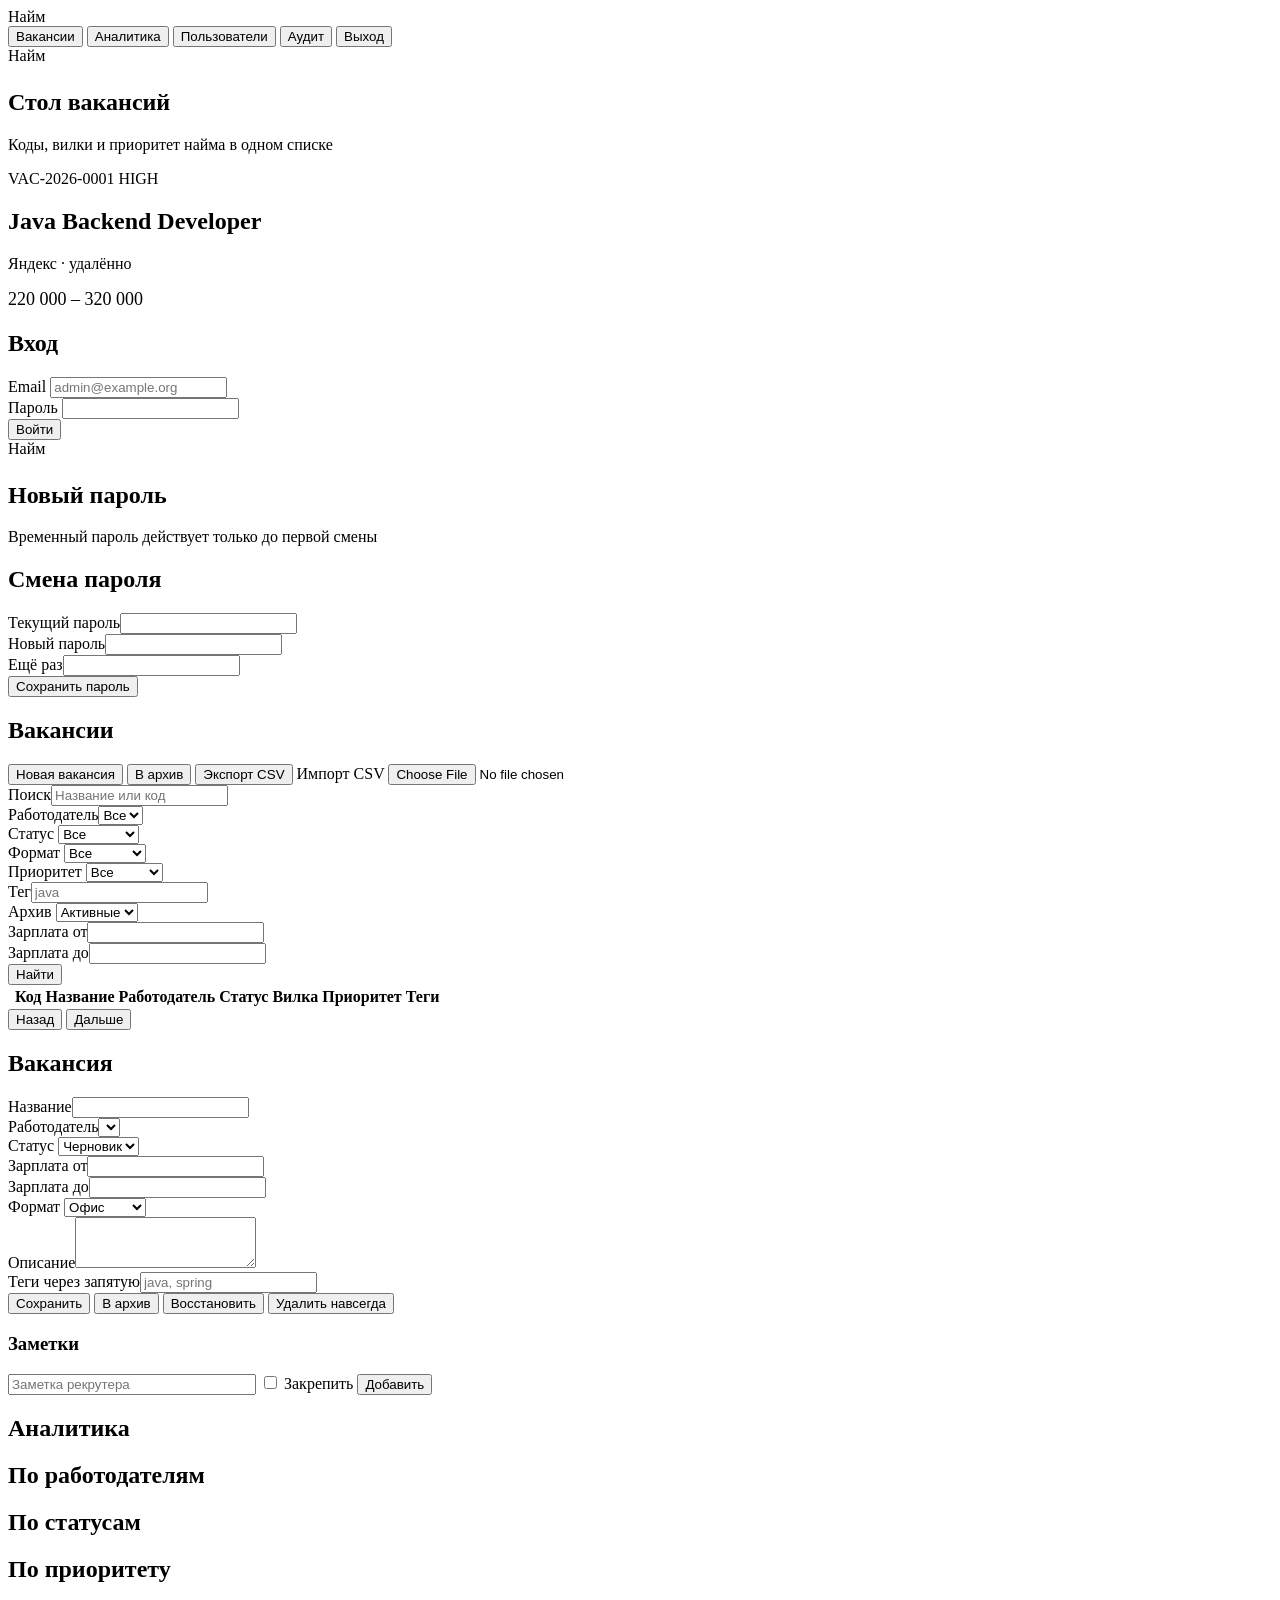
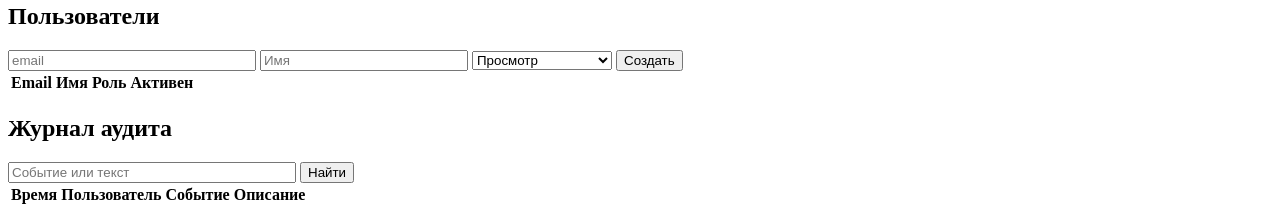
==== backend/src/main/resources/static/index.html @ ea850fc8 "feat: add KR3 Spring Boot backend for vacancies and hiring Layer REST API, JWT auth, Flyway, analyti" ====
<!DOCTYPE html>
<html lang="ru">
<head>
  <meta charset="UTF-8"/>
  <meta name="viewport" content="width=device-width, initial-scale=1"/>
  <title>Найм</title>
  <link rel="preconnect" href="https://fonts.googleapis.com"/>
  <link rel="preconnect" href="https://fonts.gstatic.com" crossorigin/>
  <link href="https://fonts.googleapis.com/css2?family=IBM+Plex+Mono:wght@400;500&family=IBM+Plex+Sans:wght@400;500&display=swap" rel="stylesheet"/>
  <link rel="stylesheet" href="/styles.css"/>
</head>
<body>
<header id="topbar" class="hidden">
  <div class="brand"><span class="mark" aria-hidden="true"></span> Найм</div>
  <button class="link" data-nav="vacancies">Вакансии</button>
  <button class="link" data-nav="analytics">Аналитика</button>
  <button class="link admin-only hidden" data-nav="users">Пользователи</button>
  <button class="link admin-only hidden" data-nav="audit">Аудит</button>
  <span id="userLabel"></span>
  <button class="secondary" id="logoutBtn">Выход</button>
</header>

<main>
  <section id="view-login" class="login-screen">
    <div class="login-story">
      <div class="brand" style="margin-bottom:24px"><span class="mark" aria-hidden="true"></span> Найм</div>
      <h1>Стол вакансий</h1>
      <p class="lede">Коды, вилки и приоритет найма в одном списке</p>
      <article class="dossier">
        <div class="dossier-top">
          <span class="code">VAC-2026-0001</span>
          <span class="stamp high">HIGH</span>
        </div>
        <h2>Java Backend Developer</h2>
        <div class="muted">Яндекс · удалённо</div>
        <div class="mono" style="margin-top:16px;font-size:18px">220 000 – 320 000</div>
      </article>
    </div>
    <div class="auth-pane">
      <div class="auth-card">
        <h1>Вход</h1>
        <form id="loginForm">
          <div class="field">
            <label for="loginEmail">Email</label>
            <input id="loginEmail" type="email" required autocomplete="username" placeholder="admin@example.org"/>
          </div>
          <div class="field">
            <label for="loginPassword">Пароль</label>
            <input id="loginPassword" type="password" required autocomplete="current-password"/>
          </div>
          <button type="submit">Войти</button>
          <div id="loginError" class="error"></div>
        </form>
      </div>
    </div>
  </section>

  <section id="view-password" class="login-screen hidden">
    <div class="login-story">
      <div class="brand" style="margin-bottom:24px"><span class="mark" aria-hidden="true"></span> Найм</div>
      <h1>Новый пароль</h1>
      <p class="lede">Временный пароль действует только до первой смены</p>
    </div>
    <div class="auth-pane">
      <div class="auth-card">
        <h1>Смена пароля</h1>
        <form id="passwordForm">
          <div class="field"><label for="currentPassword">Текущий пароль</label><input id="currentPassword" type="password" required/></div>
          <div class="field"><label for="newPassword">Новый пароль</label><input id="newPassword" type="password" required minlength="8"/></div>
          <div class="field"><label for="confirmPassword">Ещё раз</label><input id="confirmPassword" type="password" required minlength="8"/></div>
          <button type="submit">Сохранить пароль</button>
          <div id="passwordError" class="error"></div>
        </form>
      </div>
    </div>
  </section>

  <div class="container">
    <section id="view-vacancies" class="hidden">
      <div class="page-head">
        <h1>Вакансии</h1>
        <div class="toolbar">
          <button class="primary editor-only hidden" id="createBtn">Новая вакансия</button>
          <button class="editor-only hidden" id="bulkArchiveBtn">В архив</button>
          <button id="exportBtn">Экспорт CSV</button>
          <label class="file editor-only hidden">Импорт CSV <input id="importFile" type="file" accept=".csv"/></label>
        </div>
      </div>
      <div class="card">
        <div class="filters">
          <div><label for="fQ">Поиск</label><input id="fQ" placeholder="Название или код"/></div>
          <div><label for="fEmployer">Работодатель</label><select id="fEmployer"><option value="">Все</option></select></div>
          <div><label for="fStatus">Статус</label>
            <select id="fStatus">
              <option value="">Все</option>
              <option value="DRAFT">Черновик</option>
              <option value="OPEN">Открыта</option>
              <option value="PAUSED">Пауза</option>
              <option value="CLOSED">Закрыта</option>
            </select>
          </div>
          <div><label for="fRemote">Формат</label>
            <select id="fRemote"><option value="">Все</option><option value="true">Удалённо</option><option value="false">Офис</option></select>
          </div>
          <div><label for="fPriority">Приоритет</label>
            <select id="fPriority"><option value="">Все</option><option value="HIGH">Высокий</option><option value="MEDIUM">Средний</option><option value="LOW">Низкий</option></select>
          </div>
          <div><label for="fTag">Тег</label><input id="fTag" placeholder="java"/></div>
          <div><label for="fArchived">Архив</label>
            <select id="fArchived"><option value="false">Активные</option><option value="true">Архив</option><option value="">Все</option></select>
          </div>
          <div><label for="fSalaryFrom">Зарплата от</label><input id="fSalaryFrom" type="number" min="0"/></div>
          <div><label for="fSalaryTo">Зарплата до</label><input id="fSalaryTo" type="number" min="0"/></div>
          <div class="filter-actions"><button id="searchBtn" class="primary">Найти</button></div>
        </div>
        <div id="vacancyMeta" class="muted"></div>
        <div class="table-wrap">
        <table>
          <thead>
            <tr>
              <th></th><th>Код</th><th>Название</th><th>Работодатель</th><th>Статус</th>
              <th class="num">Вилка</th><th>Приоритет</th><th>Теги</th>
            </tr>
          </thead>
          <tbody id="vacancyRows"></tbody>
        </table>
        </div>
        <div class="pager">
          <button id="prevPage">Назад</button>
          <span id="pageLabel" class="muted"></span>
          <button id="nextPage">Дальше</button>
        </div>
      </div>

      <div class="card hidden" id="editCard">
        <h2 id="editTitle">Вакансия</h2>
        <form id="vacancyForm" class="form-grid">
          <div class="span-2"><label for="vTitle">Название</label><input id="vTitle" required minlength="3"/></div>
          <div><label for="vEmployer">Работодатель</label><select id="vEmployer" required></select></div>
          <div><label for="vStatus">Статус</label>
            <select id="vStatus">
              <option value="DRAFT">Черновик</option>
              <option value="OPEN">Открыта</option>
              <option value="PAUSED">Пауза</option>
              <option value="CLOSED">Закрыта</option>
            </select>
          </div>
          <div><label for="vSalaryMin">Зарплата от</label><input id="vSalaryMin" type="number" min="0"/></div>
          <div><label for="vSalaryMax">Зарплата до</label><input id="vSalaryMax" type="number" min="0"/></div>
          <div><label for="vRemote">Формат</label>
            <select id="vRemote"><option value="false">Офис</option><option value="true">Удалённо</option></select>
          </div>
          <div class="span-3"><label for="vDescription">Описание</label><textarea id="vDescription" rows="3"></textarea></div>
          <div class="span-3"><label for="vTags">Теги через запятую</label><input id="vTags" placeholder="java, spring"/></div>
        </form>
        <div class="toolbar">
          <button id="saveVacancyBtn" class="primary editor-only hidden">Сохранить</button>
          <button class="editor-only hidden" id="archiveVacancyBtn">В архив</button>
          <button class="editor-only hidden" id="restoreVacancyBtn">Восстановить</button>
          <button class="danger admin-only hidden" id="deleteVacancyBtn">Удалить навсегда</button>
        </div>
        <div id="vacancyError" class="error"></div>
        <h3>Заметки</h3>
        <div id="notesList"></div>
        <form id="noteForm" class="toolbar editor-only hidden">
          <input id="noteContent" placeholder="Заметка рекрутера" style="flex:1;min-width:240px"/>
          <label class="check"><input id="notePinned" type="checkbox"/> Закрепить</label>
          <button type="submit" class="primary">Добавить</button>
        </form>
      </div>
    </section>

    <section id="view-analytics" class="hidden">
      <h1>Аналитика</h1>
      <div id="analyticsCards" class="stats"></div>
      <div class="split">
        <div class="card">
          <h2>По работодателям</h2>
          <div id="byEmployer"></div>
        </div>
        <div>
          <div class="card"><h2>По статусам</h2><div id="byStatus"></div></div>
          <div class="card"><h2>По приоритету</h2><div id="byPriority"></div></div>
        </div>
      </div>
    </section>

    <section id="view-users" class="hidden">
      <div class="card">
        <h1>Пользователи</h1>
        <form id="createUserForm" class="toolbar">
          <input id="uEmail" type="email" placeholder="email" required style="width:240px"/>
          <input id="uName" placeholder="Имя" required style="width:200px"/>
          <select id="uRole" style="width:140px"><option value="VIEWER">Просмотр</option><option value="EDITOR">Редактор</option><option value="ADMIN">Админ</option></select>
          <button type="submit" class="primary">Создать</button>
        </form>
        <div id="tempPassword" class="muted"></div>
        <table>
          <thead><tr><th>Email</th><th>Имя</th><th>Роль</th><th>Активен</th><th></th></tr></thead>
          <tbody id="userRows"></tbody>
        </table>
      </div>
    </section>

    <section id="view-audit" class="hidden">
      <div class="card">
        <h1>Журнал аудита</h1>
        <div class="toolbar">
          <input id="auditQ" placeholder="Событие или текст" style="width:280px"/>
          <button id="auditSearchBtn" class="primary">Найти</button>
        </div>
        <table>
          <thead><tr><th>Время</th><th>Пользователь</th><th>Событие</th><th>Описание</th></tr></thead>
          <tbody id="auditRows"></tbody>
        </table>
      </div>
    </section>
  </div>
</main>
<script src="/app.js"></script>
</body>
</html>
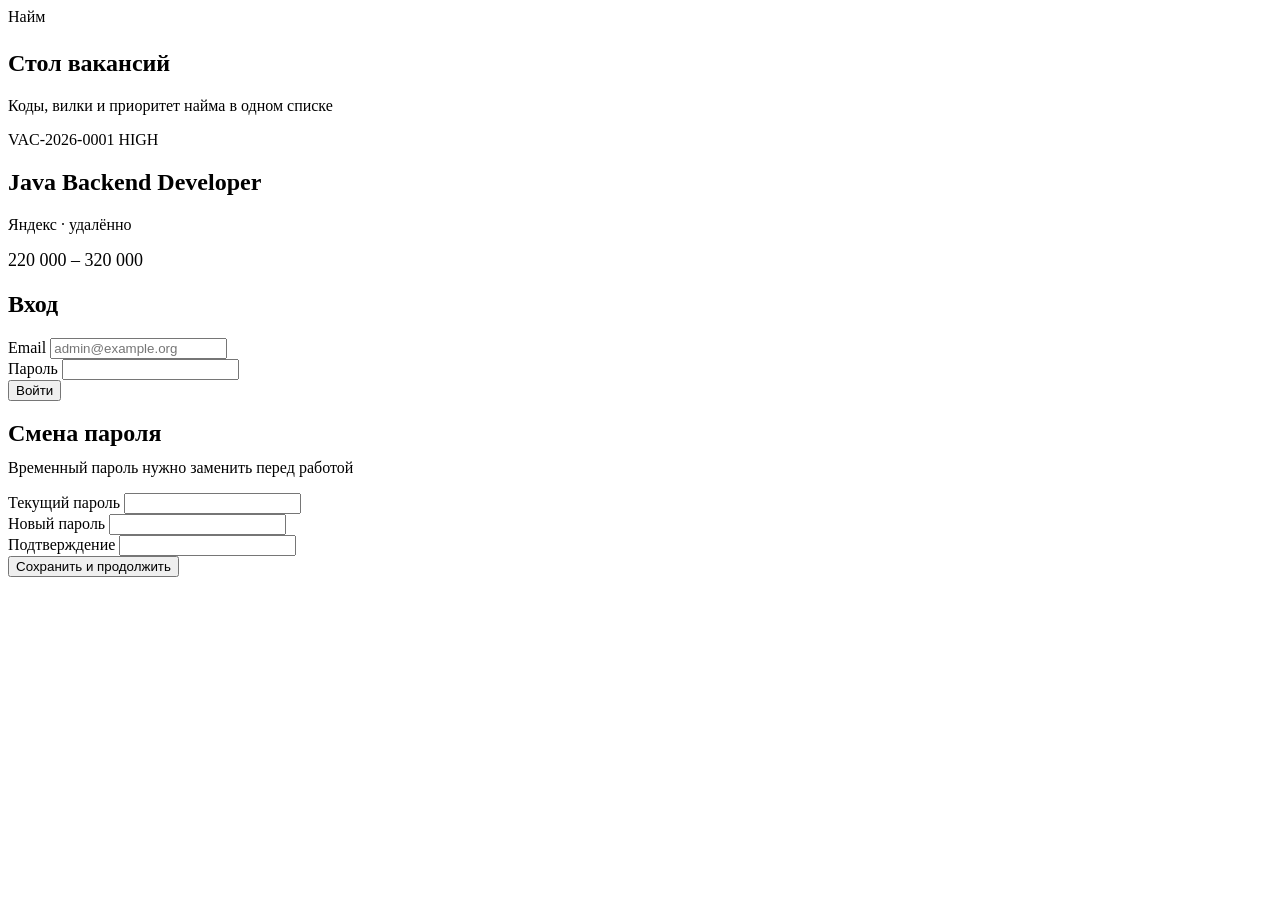
==== commit f0b1d9f1: "feat: multi-page static web UI for vacancies and analytics Replace SPA with separate pages, shared a" ====
--- a/backend/src/main/resources/static/index.html
+++ b/backend/src/main/resources/static/index.html
@@ -3,220 +3,149 @@
 <head>
   <meta charset="UTF-8"/>
   <meta name="viewport" content="width=device-width, initial-scale=1"/>
-  <title>Найм</title>
+  <title>Вход — Найм</title>
   <link rel="preconnect" href="https://fonts.googleapis.com"/>
   <link rel="preconnect" href="https://fonts.gstatic.com" crossorigin/>
   <link href="https://fonts.googleapis.com/css2?family=IBM+Plex+Mono:wght@400;500&family=IBM+Plex+Sans:wght@400;500&display=swap" rel="stylesheet"/>
-  <link rel="stylesheet" href="/styles.css"/>
+  <link rel="stylesheet" href="/style.css"/>
 </head>
 <body>
-<header id="topbar" class="hidden">
-  <div class="brand"><span class="mark" aria-hidden="true"></span> Найм</div>
-  <button class="link" data-nav="vacancies">Вакансии</button>
-  <button class="link" data-nav="analytics">Аналитика</button>
-  <button class="link admin-only hidden" data-nav="users">Пользователи</button>
-  <button class="link admin-only hidden" data-nav="audit">Аудит</button>
-  <span id="userLabel"></span>
-  <button class="secondary" id="logoutBtn">Выход</button>
-</header>
+<section id="view-login" class="login-screen">
+  <div class="login-story">
+    <div class="brand" style="margin-bottom:24px"><span class="mark" aria-hidden="true"></span> Найм</div>
+    <h1>Стол вакансий</h1>
+    <p class="lede">Коды, вилки и приоритет найма в одном списке</p>
+    <article class="dossier">
+      <div class="dossier-top">
+        <span class="code">VAC-2026-0001</span>
+        <span class="stamp high">HIGH</span>
+      </div>
+      <h2>Java Backend Developer</h2>
+      <div class="muted">Яндекс · удалённо</div>
+      <div class="mono" style="margin-top:16px;font-size:18px">220 000 – 320 000</div>
+    </article>
+  </div>
+  <div class="auth-pane">
+    <div class="auth-card" id="loginCard">
+      <h1>Вход</h1>
+      <form id="loginForm">
+        <div class="field">
+          <label for="loginEmail">Email</label>
+          <input id="loginEmail" type="email" required autocomplete="username" placeholder="admin@example.org"/>
+        </div>
+        <div class="field">
+          <label for="loginPassword">Пароль</label>
+          <input id="loginPassword" type="password" required autocomplete="current-password"/>
+        </div>
+        <button type="submit">Войти</button>
+        <div id="loginError" class="error" role="alert"></div>
+      </form>
+    </div>
 
-<main>
-  <section id="view-login" class="login-screen">
-    <div class="login-story">
-      <div class="brand" style="margin-bottom:24px"><span class="mark" aria-hidden="true"></span> Найм</div>
-      <h1>Стол вакансий</h1>
-      <p class="lede">Коды, вилки и приоритет найма в одном списке</p>
-      <article class="dossier">
-        <div class="dossier-top">
-          <span class="code">VAC-2026-0001</span>
-          <span class="stamp high">HIGH</span>
+    <div class="auth-card hidden" id="passwordCard">
+      <h1>Смена пароля</h1>
+      <p class="muted" style="margin-top:-8px;margin-bottom:16px">Временный пароль нужно заменить перед работой</p>
+      <form id="passwordForm">
+        <div class="field">
+          <label for="currentPassword">Текущий пароль</label>
+          <input id="currentPassword" type="password" required autocomplete="current-password"/>
         </div>
-        <h2>Java Backend Developer</h2>
-        <div class="muted">Яндекс · удалённо</div>
-        <div class="mono" style="margin-top:16px;font-size:18px">220 000 – 320 000</div>
-      </article>
+        <div class="field">
+          <label for="newPassword">Новый пароль</label>
+          <input id="newPassword" type="password" required minlength="8" autocomplete="new-password"/>
+        </div>
+        <div class="field">
+          <label for="confirmPassword">Подтверждение</label>
+          <input id="confirmPassword" type="password" required minlength="8" autocomplete="new-password"/>
+        </div>
+        <button type="submit">Сохранить и продолжить</button>
+        <div id="passwordError" class="error" role="alert"></div>
+      </form>
     </div>
-    <div class="auth-pane">
-      <div class="auth-card">
-        <h1>Вход</h1>
-        <form id="loginForm">
-          <div class="field">
-            <label for="loginEmail">Email</label>
-            <input id="loginEmail" type="email" required autocomplete="username" placeholder="admin@example.org"/>
-          </div>
-          <div class="field">
-            <label for="loginPassword">Пароль</label>
-            <input id="loginPassword" type="password" required autocomplete="current-password"/>
-          </div>
-          <button type="submit">Войти</button>
-          <div id="loginError" class="error"></div>
-        </form>
-      </div>
-    </div>
-  </section>
+  </div>
+</section>
 
-  <section id="view-password" class="login-screen hidden">
-    <div class="login-story">
-      <div class="brand" style="margin-bottom:24px"><span class="mark" aria-hidden="true"></span> Найм</div>
-      <h1>Новый пароль</h1>
-      <p class="lede">Временный пароль действует только до первой смены</p>
-    </div>
-    <div class="auth-pane">
-      <div class="auth-card">
-        <h1>Смена пароля</h1>
-        <form id="passwordForm">
-          <div class="field"><label for="currentPassword">Текущий пароль</label><input id="currentPassword" type="password" required/></div>
-          <div class="field"><label for="newPassword">Новый пароль</label><input id="newPassword" type="password" required minlength="8"/></div>
-          <div class="field"><label for="confirmPassword">Ещё раз</label><input id="confirmPassword" type="password" required minlength="8"/></div>
-          <button type="submit">Сохранить пароль</button>
-          <div id="passwordError" class="error"></div>
-        </form>
-      </div>
-    </div>
-  </section>
+<script src="/api.js"></script>
+<script src="/app.js"></script>
+<script>
+'use strict';
 
-  <div class="container">
-    <section id="view-vacancies" class="hidden">
-      <div class="page-head">
-        <h1>Вакансии</h1>
-        <div class="toolbar">
-          <button class="primary editor-only hidden" id="createBtn">Новая вакансия</button>
-          <button class="editor-only hidden" id="bulkArchiveBtn">В архив</button>
-          <button id="exportBtn">Экспорт CSV</button>
-          <label class="file editor-only hidden">Импорт CSV <input id="importFile" type="file" accept=".csv"/></label>
-        </div>
-      </div>
-      <div class="card">
-        <div class="filters">
-          <div><label for="fQ">Поиск</label><input id="fQ" placeholder="Название или код"/></div>
-          <div><label for="fEmployer">Работодатель</label><select id="fEmployer"><option value="">Все</option></select></div>
-          <div><label for="fStatus">Статус</label>
-            <select id="fStatus">
-              <option value="">Все</option>
-              <option value="DRAFT">Черновик</option>
-              <option value="OPEN">Открыта</option>
-              <option value="PAUSED">Пауза</option>
-              <option value="CLOSED">Закрыта</option>
-            </select>
-          </div>
-          <div><label for="fRemote">Формат</label>
-            <select id="fRemote"><option value="">Все</option><option value="true">Удалённо</option><option value="false">Офис</option></select>
-          </div>
-          <div><label for="fPriority">Приоритет</label>
-            <select id="fPriority"><option value="">Все</option><option value="HIGH">Высокий</option><option value="MEDIUM">Средний</option><option value="LOW">Низкий</option></select>
-          </div>
-          <div><label for="fTag">Тег</label><input id="fTag" placeholder="java"/></div>
-          <div><label for="fArchived">Архив</label>
-            <select id="fArchived"><option value="false">Активные</option><option value="true">Архив</option><option value="">Все</option></select>
-          </div>
-          <div><label for="fSalaryFrom">Зарплата от</label><input id="fSalaryFrom" type="number" min="0"/></div>
-          <div><label for="fSalaryTo">Зарплата до</label><input id="fSalaryTo" type="number" min="0"/></div>
-          <div class="filter-actions"><button id="searchBtn" class="primary">Найти</button></div>
-        </div>
-        <div id="vacancyMeta" class="muted"></div>
-        <div class="table-wrap">
-        <table>
-          <thead>
-            <tr>
-              <th></th><th>Код</th><th>Название</th><th>Работодатель</th><th>Статус</th>
-              <th class="num">Вилка</th><th>Приоритет</th><th>Теги</th>
-            </tr>
-          </thead>
-          <tbody id="vacancyRows"></tbody>
-        </table>
-        </div>
-        <div class="pager">
-          <button id="prevPage">Назад</button>
-          <span id="pageLabel" class="muted"></span>
-          <button id="nextPage">Дальше</button>
-        </div>
-      </div>
+const loginCard = document.getElementById('loginCard');
+const passwordCard = document.getElementById('passwordCard');
 
-      <div class="card hidden" id="editCard">
-        <h2 id="editTitle">Вакансия</h2>
-        <form id="vacancyForm" class="form-grid">
-          <div class="span-2"><label for="vTitle">Название</label><input id="vTitle" required minlength="3"/></div>
-          <div><label for="vEmployer">Работодатель</label><select id="vEmployer" required></select></div>
-          <div><label for="vStatus">Статус</label>
-            <select id="vStatus">
-              <option value="DRAFT">Черновик</option>
-              <option value="OPEN">Открыта</option>
-              <option value="PAUSED">Пауза</option>
-              <option value="CLOSED">Закрыта</option>
-            </select>
-          </div>
-          <div><label for="vSalaryMin">Зарплата от</label><input id="vSalaryMin" type="number" min="0"/></div>
-          <div><label for="vSalaryMax">Зарплата до</label><input id="vSalaryMax" type="number" min="0"/></div>
-          <div><label for="vRemote">Формат</label>
-            <select id="vRemote"><option value="false">Офис</option><option value="true">Удалённо</option></select>
-          </div>
-          <div class="span-3"><label for="vDescription">Описание</label><textarea id="vDescription" rows="3"></textarea></div>
-          <div class="span-3"><label for="vTags">Теги через запятую</label><input id="vTags" placeholder="java, spring"/></div>
-        </form>
-        <div class="toolbar">
-          <button id="saveVacancyBtn" class="primary editor-only hidden">Сохранить</button>
-          <button class="editor-only hidden" id="archiveVacancyBtn">В архив</button>
-          <button class="editor-only hidden" id="restoreVacancyBtn">Восстановить</button>
-          <button class="danger admin-only hidden" id="deleteVacancyBtn">Удалить навсегда</button>
-        </div>
-        <div id="vacancyError" class="error"></div>
-        <h3>Заметки</h3>
-        <div id="notesList"></div>
-        <form id="noteForm" class="toolbar editor-only hidden">
-          <input id="noteContent" placeholder="Заметка рекрутера" style="flex:1;min-width:240px"/>
-          <label class="check"><input id="notePinned" type="checkbox"/> Закрепить</label>
-          <button type="submit" class="primary">Добавить</button>
-        </form>
-      </div>
-    </section>
+function showPasswordForm(prefillCurrent) {
+  loginCard.classList.add('hidden');
+  passwordCard.classList.remove('hidden');
+  if (prefillCurrent) document.getElementById('currentPassword').value = prefillCurrent;
+}
 
-    <section id="view-analytics" class="hidden">
-      <h1>Аналитика</h1>
-      <div id="analyticsCards" class="stats"></div>
-      <div class="split">
-        <div class="card">
-          <h2>По работодателям</h2>
-          <div id="byEmployer"></div>
-        </div>
-        <div>
-          <div class="card"><h2>По статусам</h2><div id="byStatus"></div></div>
-          <div class="card"><h2>По приоритету</h2><div id="byPriority"></div></div>
-        </div>
-      </div>
-    </section>
+async function goToApp() {
+  window.location.href = '/vacancies.html';
+}
 
-    <section id="view-users" class="hidden">
-      <div class="card">
-        <h1>Пользователи</h1>
-        <form id="createUserForm" class="toolbar">
-          <input id="uEmail" type="email" placeholder="email" required style="width:240px"/>
-          <input id="uName" placeholder="Имя" required style="width:200px"/>
-          <select id="uRole" style="width:140px"><option value="VIEWER">Просмотр</option><option value="EDITOR">Редактор</option><option value="ADMIN">Админ</option></select>
-          <button type="submit" class="primary">Создать</button>
-        </form>
-        <div id="tempPassword" class="muted"></div>
-        <table>
-          <thead><tr><th>Email</th><th>Имя</th><th>Роль</th><th>Активен</th><th></th></tr></thead>
-          <tbody id="userRows"></tbody>
-        </table>
-      </div>
-    </section>
+async function bootstrap() {
+  if (!Api.getToken()) return;
+  try {
+    const user = await Api.me();
+    if (user.mustChangePassword || location.hash === '#change-password') {
+      showPasswordForm('');
+      return;
+    }
+    await goToApp();
+  } catch (_) {
+    Api.clearSession();
+  }
+}
 
-    <section id="view-audit" class="hidden">
-      <div class="card">
-        <h1>Журнал аудита</h1>
-        <div class="toolbar">
-          <input id="auditQ" placeholder="Событие или текст" style="width:280px"/>
-          <button id="auditSearchBtn" class="primary">Найти</button>
-        </div>
-        <table>
-          <thead><tr><th>Время</th><th>Пользователь</th><th>Событие</th><th>Описание</th></tr></thead>
-          <tbody id="auditRows"></tbody>
-        </table>
-      </div>
-    </section>
-  </div>
-</main>
-<script src="/app.js"></script>
+document.getElementById('loginForm').addEventListener('submit', async (e) => {
+  e.preventDefault();
+  const errEl = document.getElementById('loginError');
+  errEl.textContent = '';
+  const email = document.getElementById('loginEmail').value.trim();
+  const password = document.getElementById('loginPassword').value;
+  try {
+    const data = await Api.login(email, password);
+    if (data.mustChangePassword || data.user?.mustChangePassword) {
+      showPasswordForm(password);
+      return;
+    }
+    await goToApp();
+  } catch (err) {
+    const status = err.status;
+    const msg = String(err.message || '');
+    if (status === 429 || status === 423 || /слишком много|заблок/i.test(msg)) {
+      errEl.textContent = 'Слишком много попыток, попробуйте позже';
+    } else {
+      errEl.textContent = msg || 'Не удалось войти';
+    }
+  }
+});
+
+document.getElementById('passwordForm').addEventListener('submit', async (e) => {
+  e.preventDefault();
+  const errEl = document.getElementById('passwordError');
+  errEl.textContent = '';
+  const next = document.getElementById('newPassword').value;
+  const confirm = document.getElementById('confirmPassword').value;
+  if (next !== confirm) {
+    errEl.textContent = 'Пароли не совпадают';
+    return;
+  }
+  if (next.length < 8) {
+    errEl.textContent = 'Новый пароль — минимум 8 символов';
+    return;
+  }
+  try {
+    await Api.changePassword(document.getElementById('currentPassword').value, next);
+    const user = Api.currentUser();
+    if (user) user.mustChangePassword = false;
+    await goToApp();
+  } catch (err) {
+    App.handleApiError(err, errEl);
+  }
+});
+
+bootstrap();
+</script>
 </body>
 </html>
